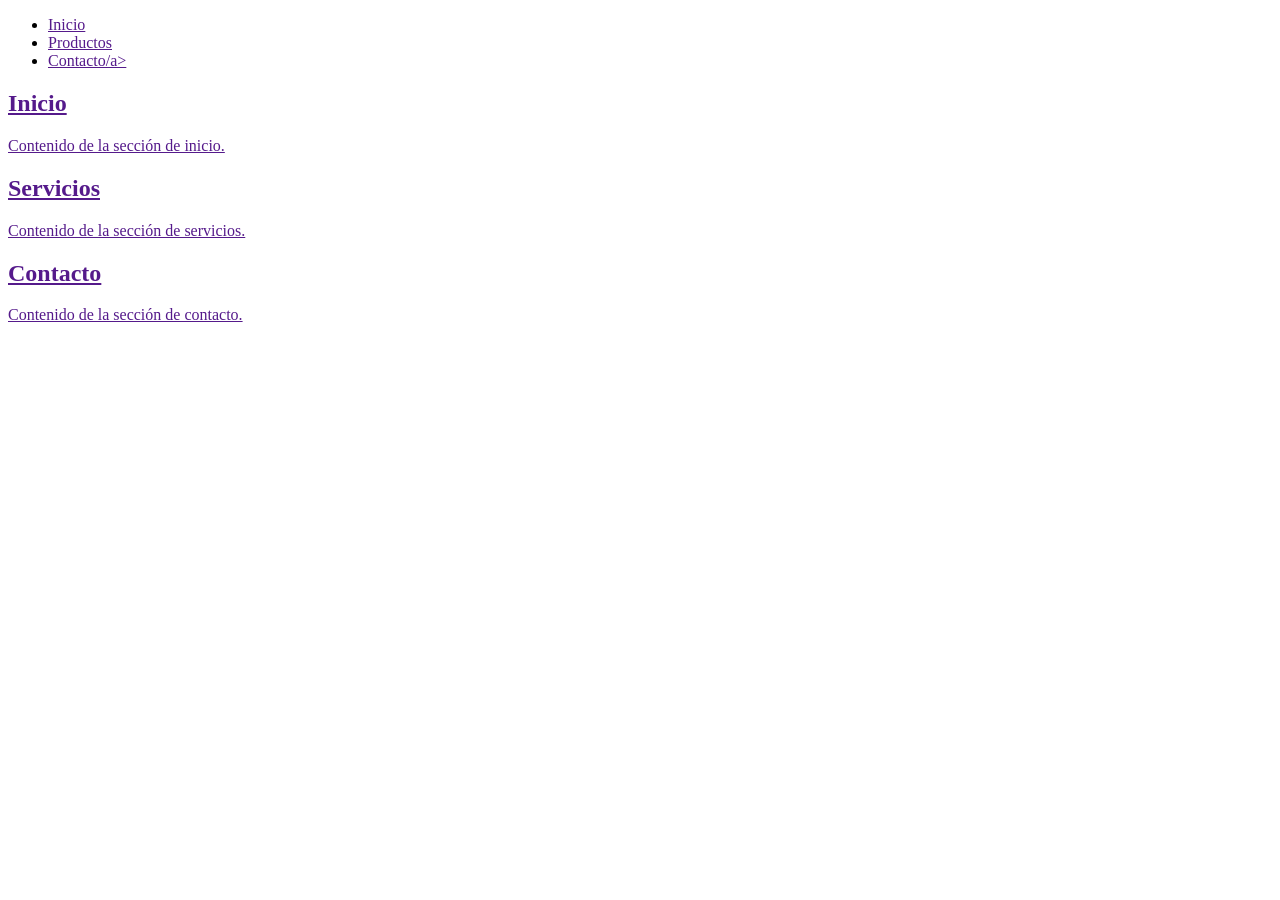
==== index.html @ 70fd5541 "Add files via upload" ====
<!DOCTYPE html>
<html lang="es">
<head>
    <meta charset="UTF-8">
    <meta name="viewport" content="width=device-width, initial-scale=1.0">
    <title>Mi Sitio Web</title>
    <link rel="stylesheet" href="styles.css">
</head>
<body>
    <header>
       
        <nav>
            <ul>
                <li><a href="">Inicio</a></li>
                <li><a href="">Productos</a></li>
                <li><a href="">Contacto/a></li>
            </ul>
        </nav>
    </header>

    <main>
        <section id="inicio">
            <h2>Inicio</h2>
            <p>Contenido de la sección de inicio.</p>
        </section>

        <section id="servicios">
            <h2>Servicios</h2>
            <p>Contenido de la sección de servicios.</p>
        </section>

        <section id="contacto">
            <h2>Contacto</h2>
            <p>Contenido de la sección de contacto.</p>
        </section>
    </main>

    <footer>
        
</body>
</html>
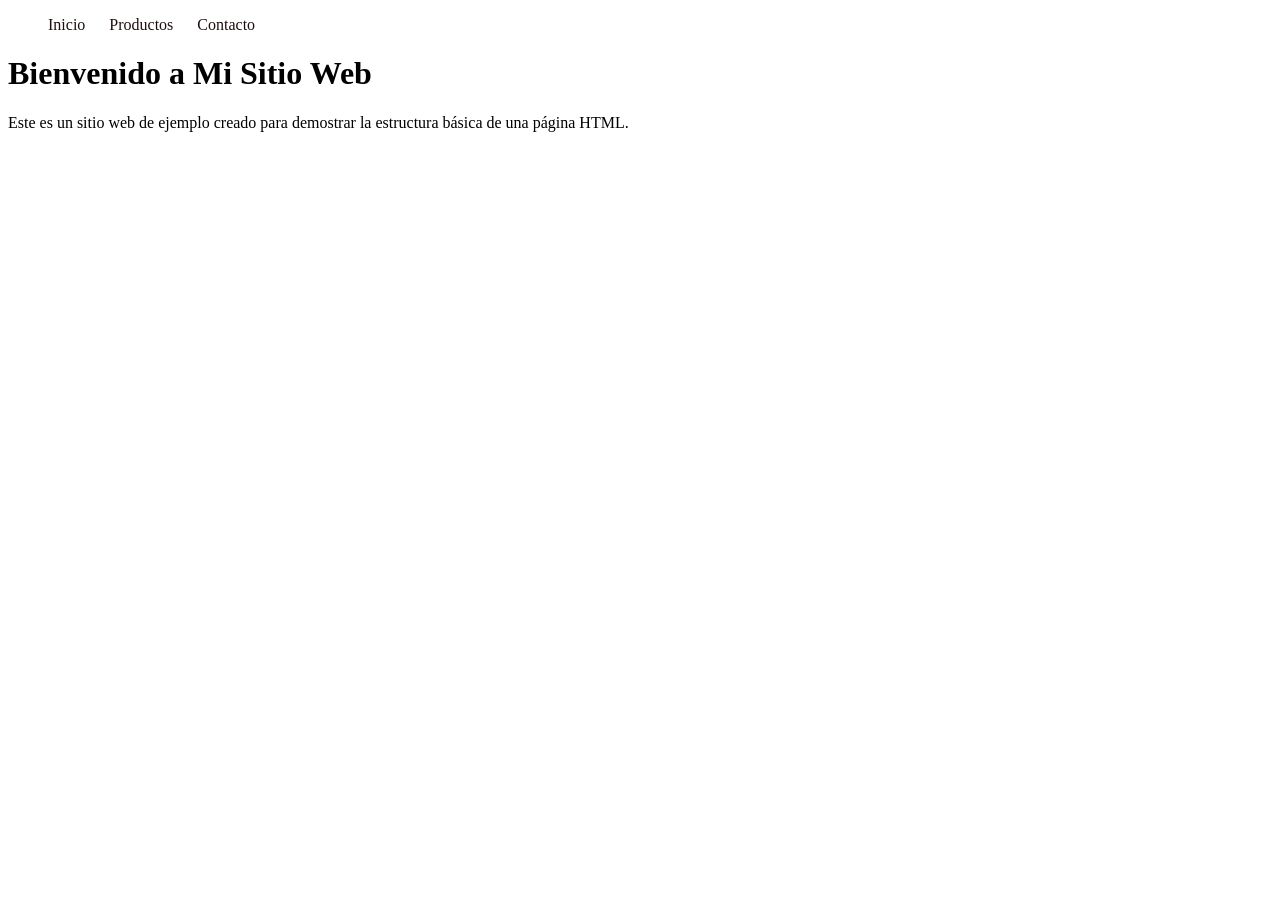
==== commit ea4ab89b: "NEW: menu. se agrego el menu para tres servicios" ====
--- a/index.html
+++ b/index.html
@@ -4,35 +4,23 @@
     <meta charset="UTF-8">
     <meta name="viewport" content="width=device-width, initial-scale=1.0">
     <title>Mi Sitio Web</title>
-    <link rel="stylesheet" href="styles.css">
+    <link rel="stylesheet" href="style.css">
 </head>
 <body>
     <header>
        
-        <nav>
+        <nav class="menu">
             <ul>
                 <li><a href="">Inicio</a></li>
                 <li><a href="">Productos</a></li>
-                <li><a href="">Contacto/a></li>
+                <li><a href="">Contacto</a></li>
             </ul>
         </nav>
     </header>
 
     <main>
-        <section id="inicio">
-            <h2>Inicio</h2>
-            <p>Contenido de la sección de inicio.</p>
-        </section>
-
-        <section id="servicios">
-            <h2>Servicios</h2>
-            <p>Contenido de la sección de servicios.</p>
-        </section>
-
-        <section id="contacto">
-            <h2>Contacto</h2>
-            <p>Contenido de la sección de contacto.</p>
-        </section>
+        <h1>Bienvenido a Mi Sitio Web</h1>
+        <p>Este es un sitio web de ejemplo creado para demostrar la estructura básica de una página HTML.</p>
     </main>
 
     <footer>
--- a/style.css
+++ b/style.css
@@ -0,0 +1,16 @@
+.menu ul li a {
+    color: #1e0f0f;
+    text-decoration: none;
+    display: inline-block;
+}
+
+.menu ul li:hover {
+    background-color: blue;
+}
+.menu ul {
+    list-style: none;
+}
+.menu ul li {
+    display: inline-block;
+    margin-right: 20px;
+}
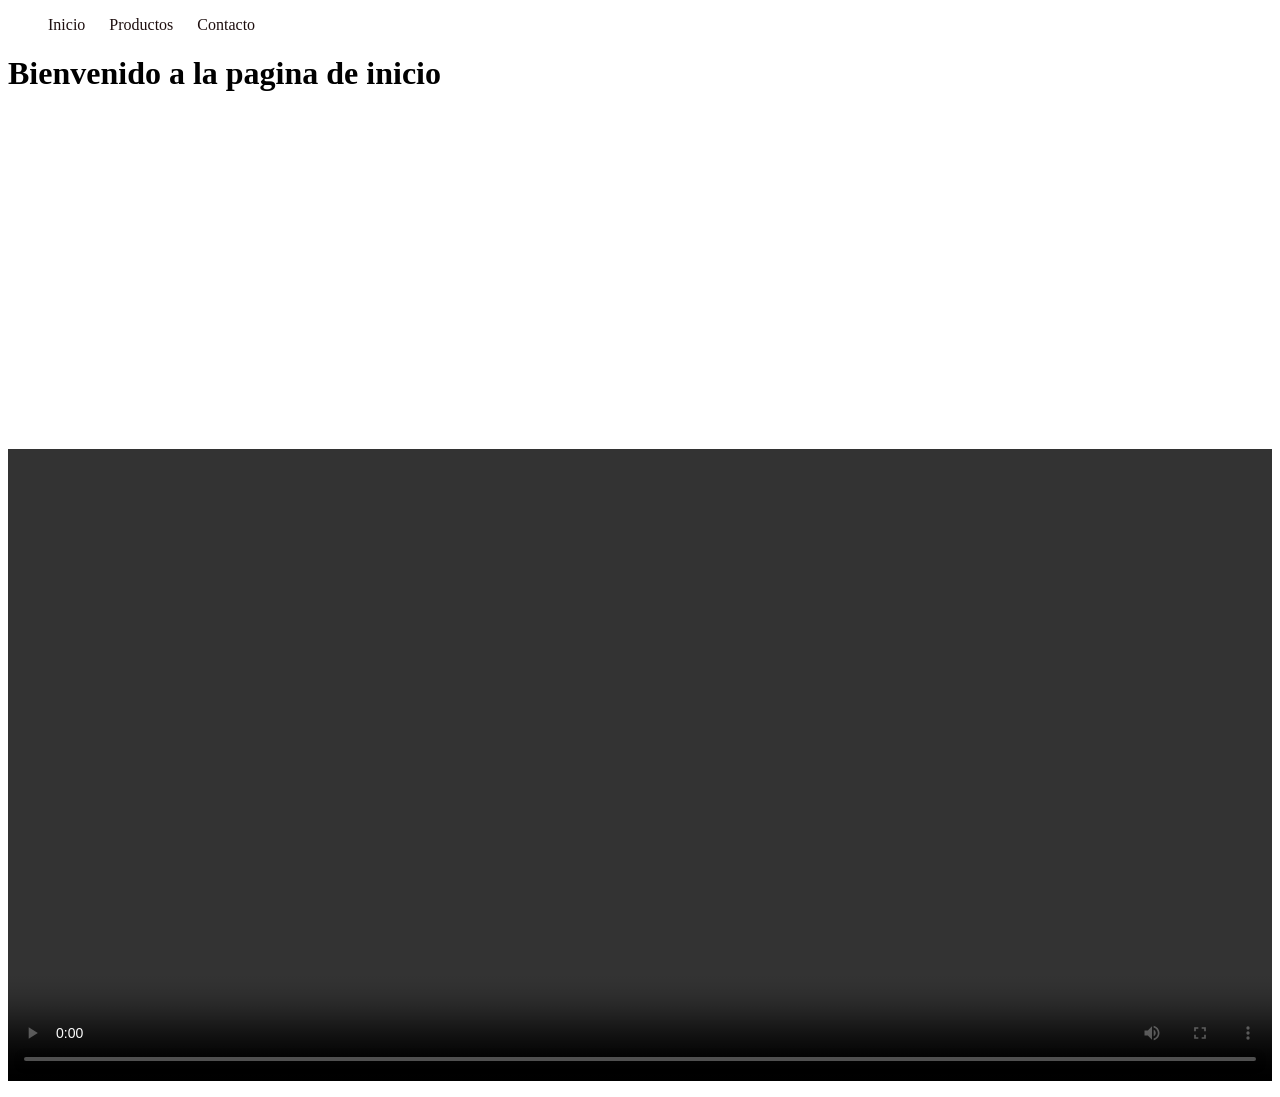
==== commit c512a343: "NEW: paginas:producto, contacto y otros (imagenes y videos)" ====
--- a/index.html
+++ b/index.html
@@ -4,26 +4,27 @@
     <meta charset="UTF-8">
     <meta name="viewport" content="width=device-width, initial-scale=1.0">
     <title>Mi Sitio Web</title>
-    <link rel="stylesheet" href="style.css">
+    <link rel="stylesheet" href="css/style.css">
 </head>
 <body>
     <header>
        
         <nav class="menu">
             <ul>
-                <li><a href="">Inicio</a></li>
-                <li><a href="">Productos</a></li>
+                <li><a href="#">Inicio</a></li>
+                <li><a href="view/productos.html">Productos</a></li>
                 <li><a href="">Contacto</a></li>
             </ul>
         </nav>
     </header>
 
     <main>
-        <h1>Bienvenido a Mi Sitio Web</h1>
-        <p>Este es un sitio web de ejemplo creado para demostrar la estructura básica de una página HTML.</p>
-    </main>
+        <h1>Bienvenido a la pagina de inicio</h1>
+     <iframe width="100%" height="315" src="https://www.youtube.com/embed/dQw4w9WgXcQ" title="YouTube video player" frameborder="0" allow="accelerometer; autoplay; clipboard-write; encrypted-media; gyroscope; picture-in-picture; web-share" allowfullscreen></iframe>
 
-    <footer>
-        
+     <video class="video-player" autoplay controls>
+        <source src="video/Iguana_Explica_Problema_de_Irán.mp4" type="video/mp4">
+        Tu navegador no soporta la etiqueta de video.
+     </video>
 </body>
 </html>
--- a/css/style.css
+++ b/css/style.css
@@ -0,0 +1,30 @@
+.menu ul li a {
+    color: #1e0f0f;
+    text-decoration: none;
+    display: inline-block;
+}
+
+.menu ul li:hover {
+    background-color: blue;
+}
+.menu ul {
+    list-style: none;
+}
+.menu ul li {
+    display: inline-block;
+    margin-right: 20px;
+}
+
+img {
+    height: 1020px;
+    width: 980px;
+}
+
+/* Video responsive */
+.video-player {
+    width: 100%;
+    max-width: 100%;
+    height: auto;
+    display: block;
+    margin: 1rem 0;
+}
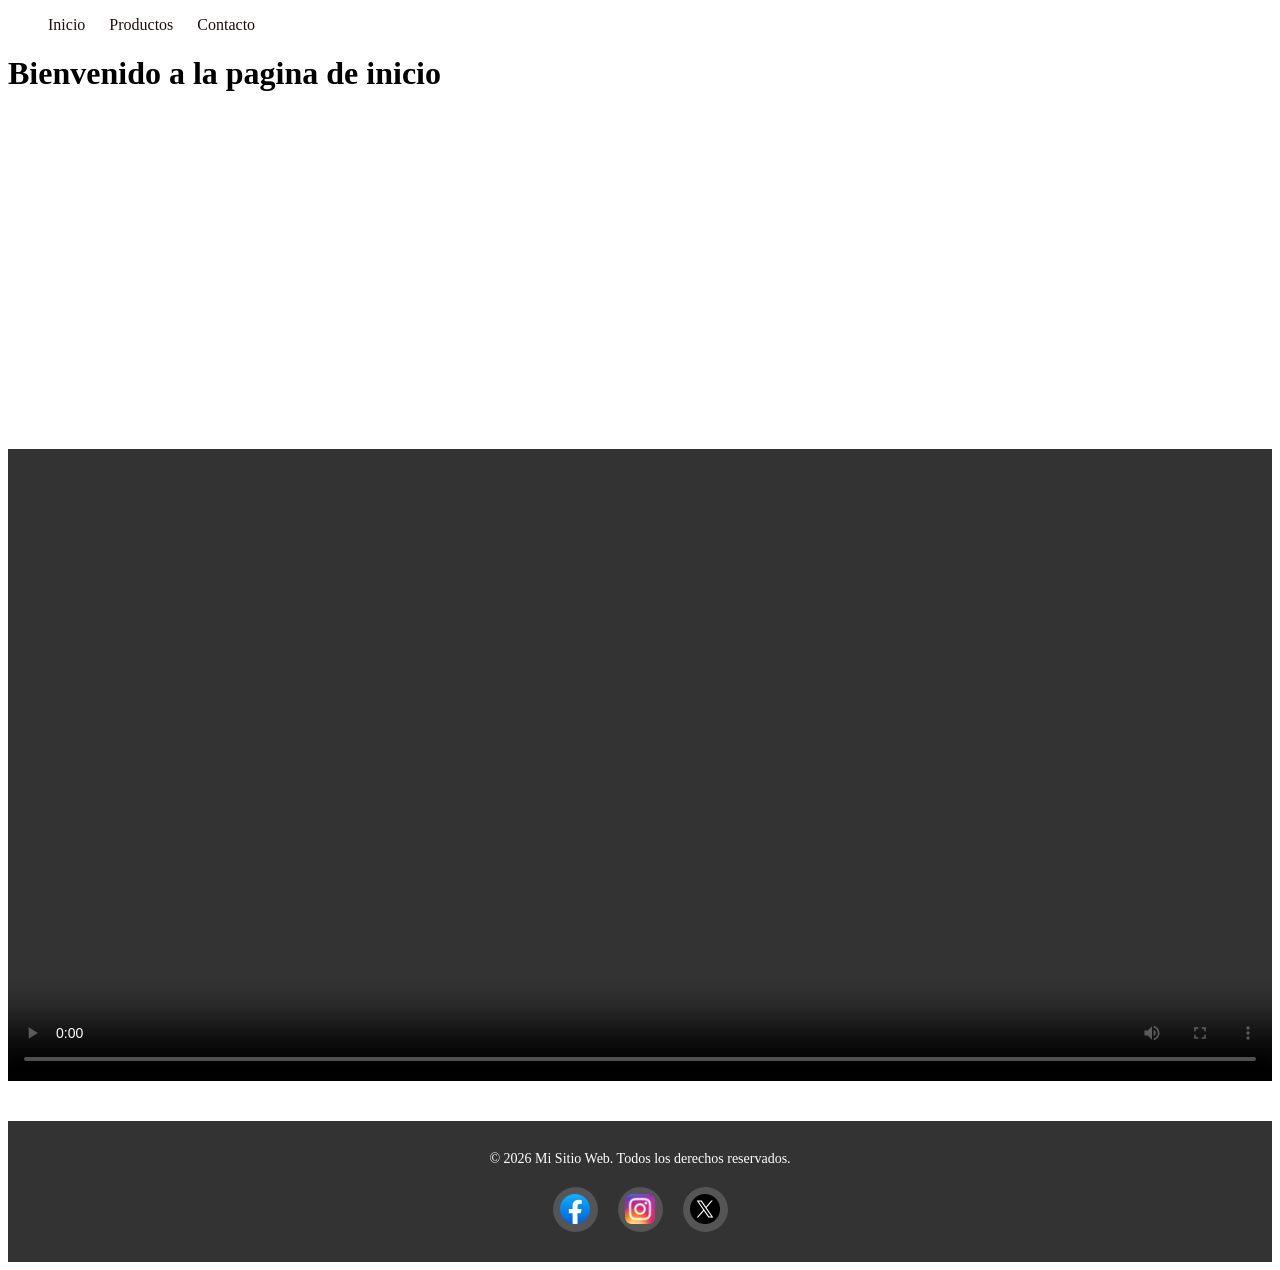
==== commit 1be50730: "actualizacion footer, formulario, api whatsapp y api google maps" ====
--- a/index.html
+++ b/index.html
@@ -26,5 +26,23 @@
         <source src="video/Iguana_Explica_Problema_de_Irán.mp4" type="video/mp4">
         Tu navegador no soporta la etiqueta de video.
      </video>
+    </main>
+
+    <footer>
+        <div class="footer-content">
+            <p>&copy; 2026 Mi Sitio Web. Todos los derechos reservados.</p>
+            <div class="social-icons">
+                <a href="https://www.facebook.com" target="_blank" title="Facebook">
+                    <img src="img/icon facebook.png" alt="Facebook">
+                </a>
+                <a href="https://www.instagram.com" target="_blank" title="Instagram">
+                    <img src="img/icon instagram.png" alt="Instagram">
+                </a>
+                <a href="https://www.x.com" target="_blank" title="X (Twitter)">
+                    <img src="img/icon x.png" alt="X">
+                </a>
+            </div>
+        </div>
+    </footer>
 </body>
 </html>
--- a/css/style.css
+++ b/css/style.css
@@ -28,3 +28,221 @@
     display: block;
     margin: 1rem 0;
 }
+
+/* WhatsApp flotante */
+.whatsapp-flotante {
+    position: fixed;
+    bottom: 20px;
+    right: 20px;
+    z-index: 1000;
+    animation: flotante 3s ease-in-out infinite;
+}
+
+.whatsapp-flotante img {
+    width: 60px;
+    height: 60px;
+    border-radius: 50%;
+    box-shadow: 0 4px 8px rgba(0, 0, 0, 0.2);
+    transition: transform 0.3s ease;
+}
+
+.whatsapp-flotante:hover img {
+    transform: scale(1.1);
+}
+
+@keyframes flotante {
+    0%, 100% {
+        transform: translateY(0px);
+    }
+    50% {
+        transform: translateY(-10px);
+    }
+}
+
+/* Footer */
+footer {
+    background-color: #333;
+    color: white;
+    padding: 30px 0;
+    margin-top: 40px;
+    text-align: center;
+}
+
+.footer-content {
+    max-width: 1200px;
+    margin: 0 auto;
+    padding: 0 20px;
+}
+
+.footer-content p {
+    margin: 0 0 20px 0;
+    font-size: 14px;
+}
+
+.social-icons {
+    display: flex;
+    justify-content: center;
+    gap: 20px;
+}
+
+.social-icons a {
+    display: inline-flex;
+    align-items: center;
+    justify-content: center;
+    width: 45px;
+    height: 45px;
+    background-color: #555;
+    border-radius: 50%;
+    color: white;
+    text-decoration: none;
+    font-size: 24px;
+    font-weight: bold;
+    transition: background-color 0.3s ease, transform 0.3s ease;
+    overflow: hidden;
+}
+
+.social-icons a img {
+    width: 30px;
+    height: 30px;
+    object-fit: contain;
+}
+
+.social-icons a:hover {
+    background-color: #0078b6;
+    transform: scale(1.15);
+}
+
+.icon-fb {
+    font-family: Arial, sans-serif;
+    font-style: italic;
+}
+
+.icon-ig {
+    font-size: 20px;
+}
+
+.icon-x {
+    font-weight: bold;
+    font-size: 22px;
+}
+
+/* Formulario de Registro */
+.formulario-registro {
+    max-width: 500px;
+    margin: 40px auto;
+    padding: 30px;
+    background-color: #f9f9f9;
+    border-radius: 10px;
+    box-shadow: 0 4px 6px rgba(0, 0, 0, 0.1);
+}
+
+.formulario-registro h3 {
+    text-align: center;
+    color: #333;
+    margin-bottom: 10px;
+    font-size: 24px;
+}
+
+.formulario-registro > p {
+    text-align: center;
+    color: #666;
+    margin-bottom: 25px;
+    font-size: 14px;
+}
+
+.form-group {
+    margin-bottom: 20px;
+    display: flex;
+    flex-direction: column;
+}
+
+.form-group label {
+    margin-bottom: 8px;
+    font-weight: bold;
+    color: #333;
+    font-size: 14px;
+}
+
+.form-group input,
+.form-group textarea {
+    padding: 12px;
+    border: 1px solid #ddd;
+    border-radius: 5px;
+    font-size: 14px;
+    font-family: Arial, sans-serif;
+    transition: border-color 0.3s ease, box-shadow 0.3s ease;
+}
+
+.form-group input:focus,
+.form-group textarea:focus {
+    outline: none;
+    border-color: #0078b6;
+    box-shadow: 0 0 5px rgba(0, 120, 182, 0.3);
+}
+
+.form-group textarea {
+    resize: vertical;
+    min-height: 100px;
+}
+
+.btn-registrar {
+    width: 100%;
+    padding: 12px;
+    background-color: #0078b6;
+    color: white;
+    border: none;
+    border-radius: 5px;
+    font-size: 16px;
+    font-weight: bold;
+    cursor: pointer;
+    transition: background-color 0.3s ease, transform 0.2s ease;
+}
+
+.btn-registrar:hover {
+    background-color: #005a8a;
+    transform: translateY(-2px);
+    box-shadow: 0 4px 8px rgba(0, 0, 0, 0.2);
+}
+
+.btn-registrar:active {
+    transform: translateY(0);
+}
+
+/* Mapa de Google Maps */
+.mapa-ubicacion {
+    max-width: 600px;
+    margin: 40px auto;
+    padding: 0;
+}
+
+.mapa-ubicacion h3 {
+    text-align: center;
+    color: #333;
+    margin-bottom: 20px;
+    font-size: 24px;
+}
+
+.mapa-ubicacion iframe {
+    width: 100%;
+    max-width: 600px;
+    height: 450px;
+    border-radius: 10px;
+    box-shadow: 0 4px 6px rgba(0, 0, 0, 0.1);
+}
+
+/* Responsive para pantallas pequeñas */
+@media (max-width: 768px) {
+    .mapa-ubicacion {
+        max-width: 100%;
+        padding: 0 15px;
+    }
+    
+    .mapa-ubicacion iframe {
+        height: 300px;
+    }
+    
+    .formulario-registro {
+        margin: 30px 15px;
+        padding: 20px;
+    }
+}
